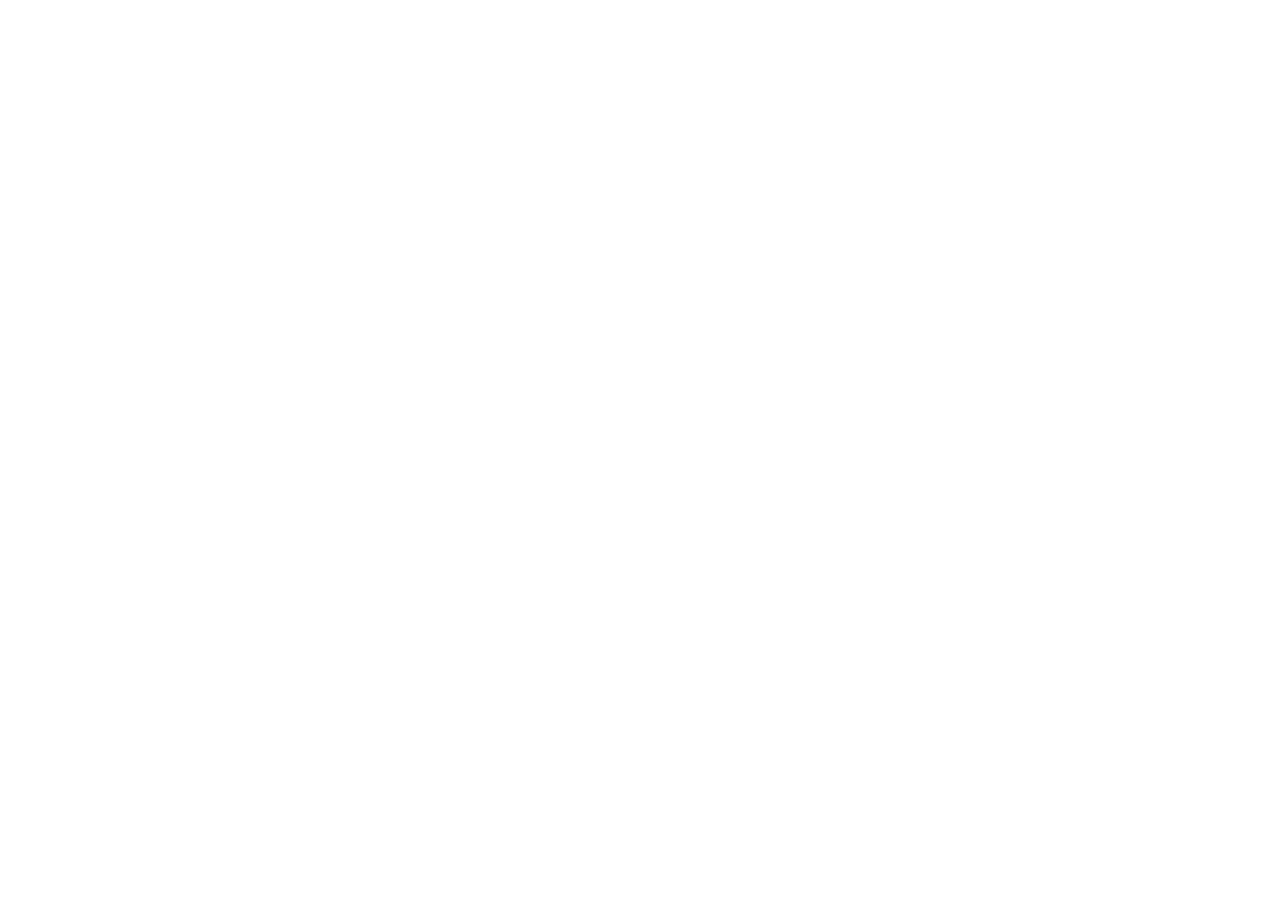
==== index.html @ fa27a809 "modify app.js and renamed index.html" ====
<!DOCTYPE html>
<html>
<head>
  <meta charset="UTF-8">
  <title>Tabbed List using React.js</title>
  <link rel="stylesheet" href="style.css">
  <script src="https://unpkg.com/react/umd/react.production.min.js"></script>
  <script src="https://unpkg.com/react-dom/umd/react-dom.production.min.js"></script>
  <script src="https://unpkg.com/babel-standalone/babel.min.js"></script>
</head>
<body>
  <div id="root"></div>

  <script type="text/babel">
    // Define the tabs data
    const tabsData = [
      { label: 'Fruits', items: ['Apple', 'Banana', 'Pear', 'Watermelon', 'Grape', 'Strawberry', 'Mango', 'Blackberry'] },
      { label: 'Spices', items: ['Salt', 'Pepper', 'Chilli', 'Herbs', 'Curry'] },
      { label: 'Vegetables', items: ['Carrot', 'Cucumber'] }
    ];

    // Define the Tab component
    function Tab({ label, items }) {
      return (
        <div className="tabcontent">
          <ul>
            {items.map(item => <li key={item}>{item}</li>)}
          </ul>
        </div>
      );
    }

    // Define the App component
    function App() {
      const [activeTab, setActiveTab] = React.useState(0);

      return (
        <div className="tab">
          {tabsData.map((tab, index) =>
            <button key={index} className={activeTab === index ? 'active' : ''} onClick={() => setActiveTab(index)}>
              {tab.label}
            </button>
          )}
          {tabsData.map((tab, index) =>
            <Tab key={index} label={tab.label} items={tab.items} />
          )}
        </div>
      );
    }

    // Render the App component to the DOM
    ReactDOM.render(<App />, document.getElementById('root'));
  </script>
</body>
</html>
---- style.css ----
/* Style the tab */
.tab {
    overflow: hidden;
    border: 1px solid #ccc;
    background-color: #f1f1f1;
  }
  
  /* Style the buttons inside the tab */
  .tab button {
    background-color: inherit;
    float: left;
    border: none;
    outline: none;
    cursor: pointer;
    padding: 14px 16px;
    transition: 0.3s;
  }
  
  /* Change background color of buttons on hover */
  .tab button:hover {
    background-color: #ddd;
  }
  
  /* Create an active/current tablink class */
  .tab button.active {
    background-color: #ccc;
  }
  
  /* Style the tab content */
  .tabcontent {
    display: none;
    padding: 6px 12px;
    border: 1px solid #ccc;
    border-top: none;
  }
  
  /* Highlight selected list items */
  .tabcontent ul li.selected {
    background-color: green;
    color: white;
  }
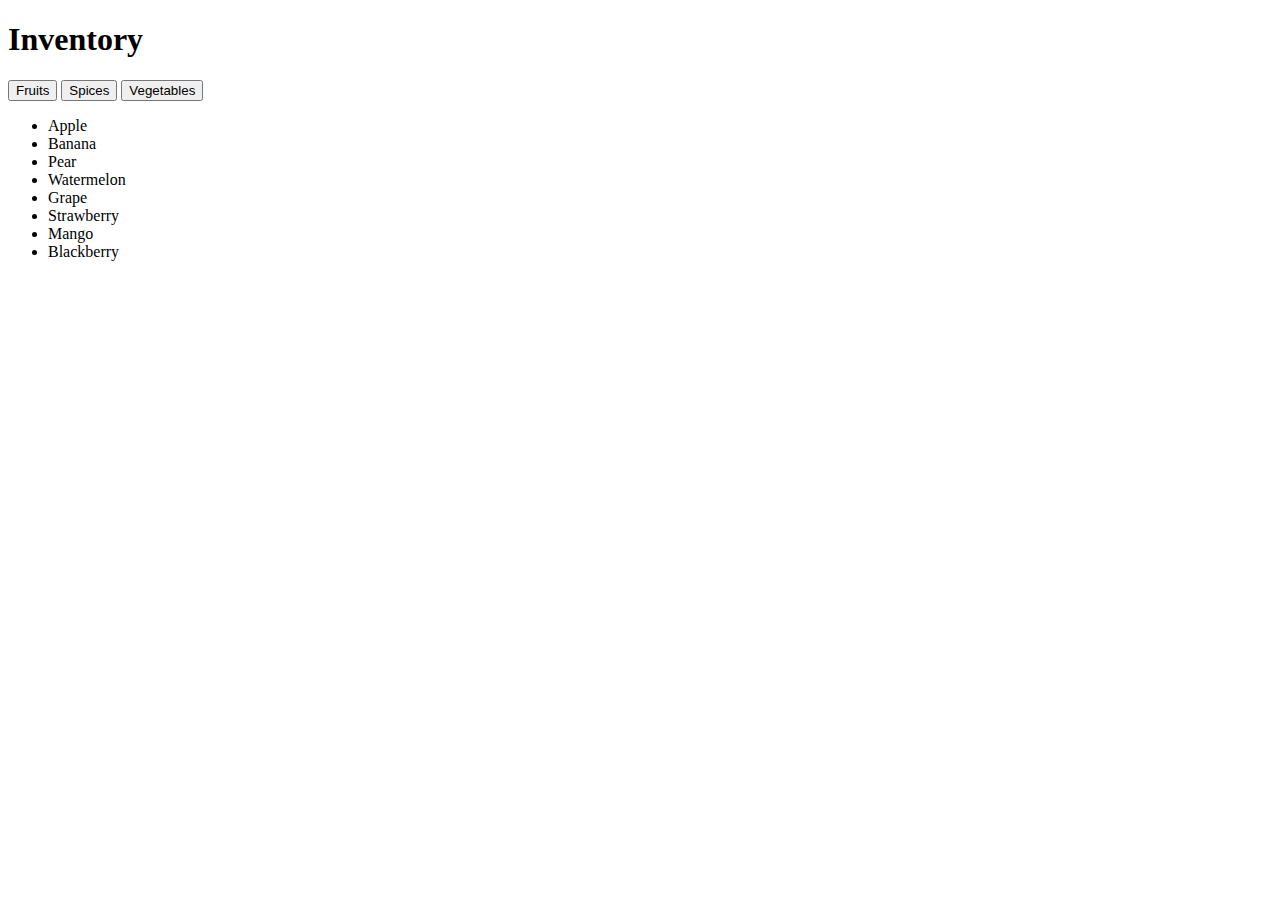
==== commit 1bb2b645: "Change new version" ====
--- a/index.html
+++ b/index.html
@@ -1,55 +1,53 @@
 <!DOCTYPE html>
 <html>
 <head>
-  <meta charset="UTF-8">
-  <title>Tabbed List using React.js</title>
-  <link rel="stylesheet" href="style.css">
-  <script src="https://unpkg.com/react/umd/react.production.min.js"></script>
-  <script src="https://unpkg.com/react-dom/umd/react-dom.production.min.js"></script>
-  <script src="https://unpkg.com/babel-standalone/babel.min.js"></script>
+	<title>Inventory</title>
+	<style>
+		.selected {
+			background-color: green;
+		}
+	</style>
 </head>
 <body>
-  <div id="root"></div>
+	<h1>Inventory</h1>
 
-  <script type="text/babel">
-    // Define the tabs data
-    const tabsData = [
-      { label: 'Fruits', items: ['Apple', 'Banana', 'Pear', 'Watermelon', 'Grape', 'Strawberry', 'Mango', 'Blackberry'] },
-      { label: 'Spices', items: ['Salt', 'Pepper', 'Chilli', 'Herbs', 'Curry'] },
-      { label: 'Vegetables', items: ['Carrot', 'Cucumber'] }
-    ];
+	<div>
+		<button onclick="displayList(fruits)">Fruits</button>
+		<button onclick="displayList(spices)">Spices</button>
+		<button onclick="displayList(vegetables)">Vegetables</button>
+	</div>
 
-    // Define the Tab component
-    function Tab({ label, items }) {
-      return (
-        <div className="tabcontent">
-          <ul>
-            {items.map(item => <li key={item}>{item}</li>)}
-          </ul>
-        </div>
-      );
-    }
+	<ul id="list">
+	</ul>
 
-    // Define the App component
-    function App() {
-      const [activeTab, setActiveTab] = React.useState(0);
+	<script>
+		var fruits = ["Apple", "Banana", "Pear", "Watermelon", "Grape", "Strawberry", "Mango", "Blackberry"];
+		var spices = ["Salt", "Pepper", "Chilli", "Herbs", "Curry"];
+		var vegetables = ["Carrot", "Cucumber"];
 
-      return (
-        <div className="tab">
-          {tabsData.map((tab, index) =>
-            <button key={index} className={activeTab === index ? 'active' : ''} onClick={() => setActiveTab(index)}>
-              {tab.label}
-            </button>
-          )}
-          {tabsData.map((tab, index) =>
-            <Tab key={index} label={tab.label} items={tab.items} />
-          )}
-        </div>
-      );
-    }
+		var selectedItems = [];
+		var currentList = fruits;
 
-    // Render the App component to the DOM
-    ReactDOM.render(<App />, document.getElementById('root'));
-  </script>
+		function toggleSelection(index) {
+			if (selectedItems.includes(index)) {
+				selectedItems.splice(selectedItems.indexOf(index), 1);
+			} else {
+				selectedItems.push(index);
+			}
+			displayList(currentList);
+		}
+
+		function displayList(list) {
+			currentList = list;
+			var listHtml = "";
+			for (var i = 0; i < list.length; i++) {
+				var selected = selectedItems.includes(i) ? "selected" : "";
+				listHtml += '<li class="' + selected + '" onclick="toggleSelection(' + i + ')">' + list[i] + '</li>';
+			}
+			document.getElementById("list").innerHTML = listHtml;
+		}
+
+		displayList(fruits);
+	</script>
 </body>
 </html>
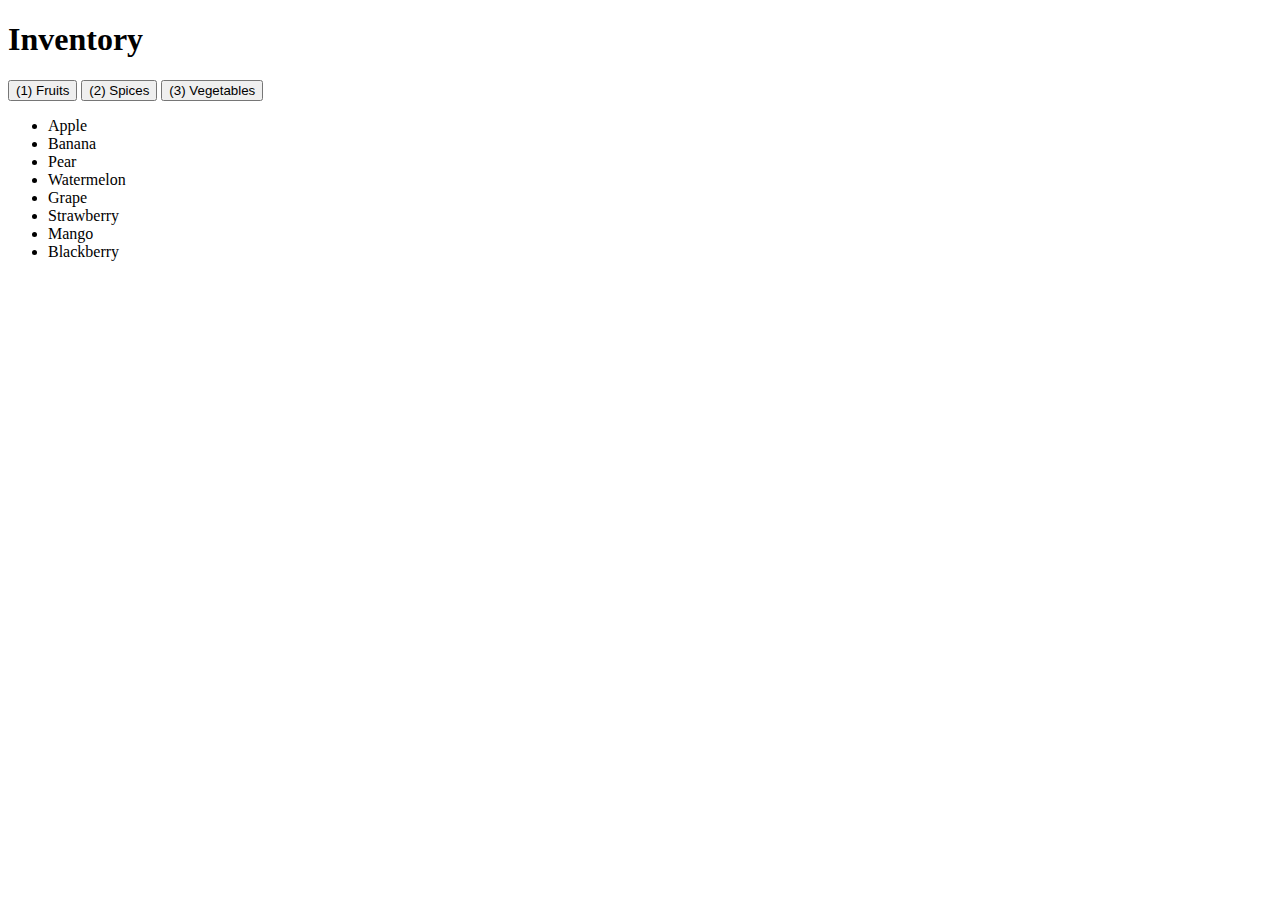
==== commit 4e5185f8: "Update index.html" ====
--- a/index.html
+++ b/index.html
@@ -12,9 +12,9 @@
 	<h1>Inventory</h1>
 
 	<div>
-		<button onclick="displayList(fruits)">Fruits</button>
-		<button onclick="displayList(spices)">Spices</button>
-		<button onclick="displayList(vegetables)">Vegetables</button>
+		<button onclick="displayList(fruits)">(1) Fruits</button>
+		<button onclick="displayList(spices)">(2) Spices</button>
+		<button onclick="displayList(vegetables)">(3) Vegetables</button>
 	</div>
 
 	<ul id="list">
